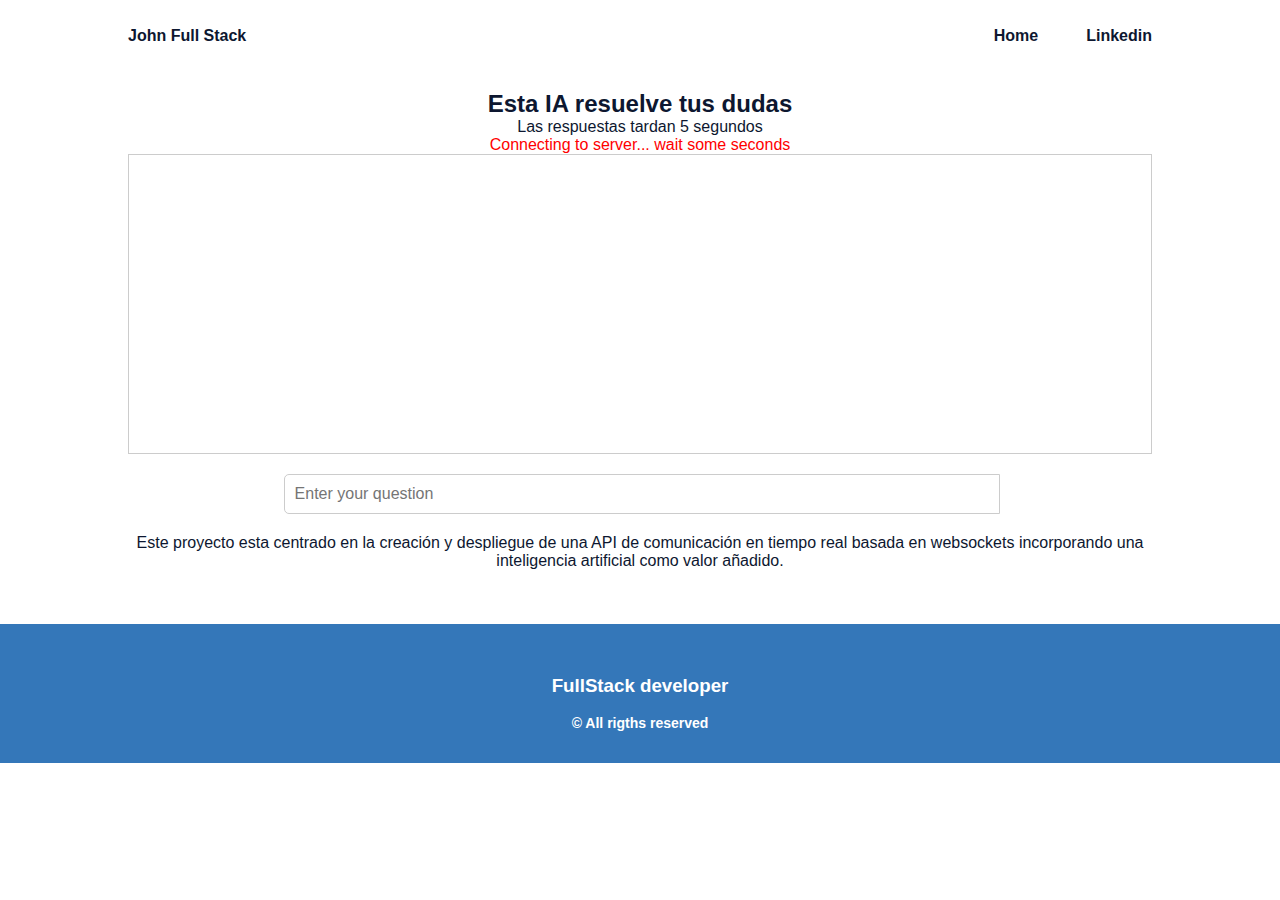
==== project.html @ 151db451 "Add files via upload" ====
<!DOCTYPE html>
<html lang="en">
    <head>
        <meta charset="UTF-8">
        <meta name="viewport" content="width=device-width, initial-scale=1.0">

        <link rel="stylesheet" href="assets/css/styles_project.css">

        <title>John</title>
    </head>
    <body>
        <!--===== HEADER =====-->
        <div>
            <nav class="nav bd-grid">
                <div>
                    <a href="index.html" class="nav__logo">John Full Stack</a>
                </div>

                <div class="nav__menu" id="nav-menu">
                    <ul class="nav__list">
                        <li class="nav__item"><a href="index.html" class="nav__link">Home</a></li> 
                        <li class="nav__item"><a href="https://www.linkedin.com/in/johngp97" class="nav__link">Linkedin</a></li>
                    </ul>
                </div>

                <div class="nav__toggle" id="nav-toggle">
                    <i class='bx bx-menu'></i>
                </div>
            </nav>
        </div><br>
   

       <div class="container"">

        <h2>Esta IA resuelve tus dudas</h2>
        <p>Las respuestas tardan 5 segundos</p>
        <p id="load_server">
            Connecting to server... wait some seconds
        </p>
        <div class="scroll-container">
            <p id="p3" class="p">

            </p>
        </div>

        <form id="myform" class="input-form" onsubmit=";return false">
            <input id="paquete" class="input" type="text" name="name" placeholder="Enter your question"><br>
            <input id="boton" type="submit" name=send_message_button2 hidden>
        </form>

        <p>Este proyecto esta centrado en la creación y despliegue de una API de comunicación en tiempo real basada en websockets incorporando una inteligencia artificial como valor añadido.
     
        </p>
        
    
    </div>

<br><br><br>


       
        

        <!--===== FOOTER =====-->
        <footer class="footer">
            <h3>FullStack developer</h3>
            <p class="footer__copy">&#169 All rigths reserved</p>
        </footer>




        <!--===== MAIN JS =====-->
        <script src="assets/js/project.js"></script>
    </body>
</html>
---- assets/css/styles_project.css ----
p {
    font-family: Arial, sans-serif;
}

#load_server{
  color:red;
}


.container {
    max-width: 80%;
    margin: 0 auto;
    text-align: center;
  }
  
  .scroll-container {
    height: 300px;
    overflow: auto;
    padding: 10px;
    border: 1px solid #ccc;
    margin-bottom: 20px;

    display: flex;
    flex-direction: column-reverse;
  }
  
  .scroll-container p {
    font-size: 18px;
    line-height: 1.5;
  }
  
  .input-form {
    display: flex;
    justify-content: center;
    align-items: center;
    margin-bottom: 20px;
  }
  
  .input-form input {
    padding: 10px;
    font-size: 16px;
    border: 1px solid #ccc;
    border-radius: 5px 0 0 5px;
    outline: none;
    width: 70%;
    margin-right: -4px;
  }
  
  .input-form #boton {
    width:100px;
    padding: 10px 20px;
    font-size: 16px;
    background-color: #3b8ecd;
    color: #fff;
    border: none;
    border-radius: 0 5px 5px 0;
    cursor: pointer;
    outline: none;
    display:none;
  }
  
  .input-form #boton:hover {
    background-color: #3477b9;
  }
  



  
/*===== VARIABLES CSS =====*/
:root {
  --header-height: 3rem;
  --font-semi: 600;
  /*===== Colores =====*/
  /*Purple 260 - Red 355 - Blue 224 - Pink 340*/
  /* HSL color mode */
  --hue-color: 224;
  --first-color: hsl(var(--hue-color), 89%, 60%);
  --second-color: hsl(var(--hue-color), 56%, 12%);
  /*===== Fuente y tipografia =====*/
  --body-font: 'Poppins', sans-serif;
  --big-font-size: 2rem;
  --h2-font-size: 1.25rem;
  --normal-font-size: .938rem;
  --smaller-font-size: .75rem;
  /*===== Margenes =====*/
  --mb-2: 1rem;
  --mb-4: 2rem;
  --mb-5: 2.5rem;
  --mb-6: 3rem;
  /*===== z index =====*/
  --z-back: -10;
  --z-fixed: 100;
}

@media screen and (min-width: 968px) {
  :root {
    --big-font-size: 3.5rem;
    --h2-font-size: 2rem;
    --normal-font-size: 1rem;
    --smaller-font-size: .875rem;
  }
}

/*===== BASE =====*/
*, ::before, ::after {
  box-sizing: border-box;
}

html {
  scroll-behavior: smooth;
}

body {
  margin: var(--header-height) 0 0 0;
  font-family: var(--body-font);
  font-size: var(--normal-font-size);
  color: var(--second-color);
}

h1, h2, p {
  margin: 0;
}

ul {
  margin: 0;
  padding: 0;
  list-style: none;
}

a {
  text-decoration: none;
}

img {
  max-width: 100%;
  height: auto;
  display: block;
}

/*===== CLASS CSS ===== */
.section-title {
  position: relative;
  font-size: var(--h2-font-size);
  color: var(--first-color);
  margin-top: var(--mb-2);
  margin-bottom: var(--mb-4);
  text-align: center;
}

.section-title::after {
  position: absolute;
  content: '';
  width: 64px;
  height: 0.18rem;
  left: 0;
  right: 0;
  margin: auto;
  top: 2rem;
  background-color: var(--first-color);
}

.section {
  padding-top: 3rem;
  padding-bottom: 2rem;
}

/*===== LAYOUT =====*/
.bd-grid {
  max-width: 1024px;
  display: grid;
  margin-left: var(--mb-2);
  margin-right: var(--mb-2);
}

.l-header {
  width: 100%;
  position: fixed;
  top: 0;
  left: 0;
  z-index: var(--z-fixed);
  background-color: #fff;
  box-shadow: 0 1px 4px rgba(146, 161, 176, 0.15);
}

/*===== NAV =====*/
.nav {
  height: var(--header-height);
  display: flex;
  justify-content: space-between;
  align-items: center;
  font-weight: var(--font-semi);
}

@media screen and (max-width: 767px) {
  .nav__menu {
    position: fixed;
    top: var(--header-height);
    right: -100%;
    width: 80%;
    height: 100%;
    padding: 2rem;
    background-color: var(--second-color);
    transition: .5s;
  }
}

.nav__item {
  margin-bottom: var(--mb-4);
}

.nav__link {
  position: relative;
  color: #fff;
}

.nav__link:hover {
  position: relative;
}

.nav__link:hover::after {
  position: absolute;
  content: '';
  width: 100%;
  height: 0.18rem;
  left: 0;
  top: 2rem;
  background-color: var(--first-color);
}

.nav__logo {
  color: var(--second-color);
}

.nav__toggle {
  color: var(--second-color);
  font-size: 1.5rem;
  cursor: pointer;
}

/*Active menu*/
.active::after {
  position: absolute;
  content: '';
  width: 100%;
  height: 0.18rem;
  left: 0;
  top: 2rem;
  background-color: var(--first-color);
}

/*=== Show menu ===*/
.show {
  right: 0;
}

/*===== HOME =====*/
.home {
  position: relative;
  row-gap: 5rem;
  padding: 4rem 0 5rem;
}

.home__data {
  align-self: center;
}

.home__title {
  font-size: var(--big-font-size);
  margin-bottom: var(--mb-5);
}

.home__title-color {
  color: var(--first-color);
}

.home__social {
  display: flex;
  flex-direction: column;
}

.home__social-icon {
  width: max-content;
  margin-bottom: var(--mb-2);
  font-size: 1.5rem;
  color: var(--second-color);
}

.home__social-icon:hover {
  color: var(--first-color);
}

.home__img {
  position: absolute;
  right: 0;
  bottom: 0;
  width: 260px;
}

.home__blob {
  fill: var(--first-color);
}

.home__blob-img {
  width: 400px;
  height: 300px;
  
}

/*BUTTONS*/
.button {
  display: inline-block;
  background-color: var(--first-color);
  color: #fff;
  padding: .75rem 2.5rem;
  font-weight: var(--font-semi);
  border-radius: .5rem;
  transition: .3s;
}

.button:hover {
  box-shadow: 0px 10px 36px rgba(0, 0, 0, 0.15);
}

/* ===== ABOUT =====*/
.about__container {
  row-gap: 2rem;
  text-align: center;
}

.about__subtitle {
  margin-bottom: var(--mb-2);
}

.about__img {
  justify-self: center;
}

.about__img img {
  width: 200px;

  border-radius: .5rem;
}

/* ===== SKILLS =====*/
.skills__container {
  row-gap: 2rem;
  text-align: center;
}

.skills__subtitle {
  margin-bottom: var(--mb-2);
}

.skills__text {
  margin-bottom: var(--mb-4);
}

.skills__data {
  display: flex;
  justify-content: space-between;
  align-items: center;
  position: relative;
  font-weight: var(--font-semi);
  padding: .5rem 1rem;
  margin-bottom: var(--mb-4);
  border-radius: .5rem;
  box-shadow: 0px 4px 25px rgba(14, 36, 49, 0.15);
}

.skills__icon {
  font-size: 2rem;
  margin-right: var(--mb-2);
  color: var(--first-color);
}

.skills__names {
  display: flex;
  align-items: center;
}

.skills__bar {
  position: absolute;
  left: 0;
  bottom: 0;
  background-color: var(--first-color);
  height: .25rem;
  border-radius: .5rem;
  z-index: var(--z-back);
}

.skills__html {
  width: 95%;
}

.skills__css {
  width: 95%;
}

.skills__js {
  width: 95%;
}

/*
.skills__ux {
  width: 95%;
}
*/

.skills__img {
  border-radius: .5rem;
}

/* ===== WORK =====*/
.work__container {
  row-gap: 2rem;
}

/*
.top-part{
    backface-visibility: visible;
    transition-property: all;
    box-decoration-break: slice;
}
*/

.work__img {
  box-shadow: 0px 4px 25px rgba(14, 36, 49, 0.15);
  border-radius: .5rem;
  overflow: hidden;
}

.work__img img {
  transition: 1s;
}

.work__img img:hover {
  transform: scale(1.1);
}

/* ===== CONTACT =====*/
.contact__input {
  width: 100%;
  font-size: var(--normal-font-size);
  font-weight: var(--font-semi);
  padding: 1rem;
  border-radius: .5rem;
  border: 1.5px solid var(--second-color);
  outline: none;
  margin-bottom: var(--mb-4);
}

.contact__button {
  display: block;
  border: none;
  outline: none;
  font-size: var(--normal-font-size);
  cursor: pointer;
  margin-left: auto;
}

/* ===== FOOTER =====*/
.footer {
  background-color: #3477b9;
  color: #fff;
  text-align: center;
  font-weight: var(--font-semi);
  padding: 2rem 0;
}

.footer__title {
  font-size: 2rem;
  margin-bottom: var(--mb-4);
}

.footer__social {
  margin-bottom: var(--mb-4);
}

.footer__icon {
  font-size: 1.5rem;
  color: #fff;
  margin: 0 var(--mb-2);
}

.footer__copy {
  font-size: var(--smaller-font-size);
}

/* ===== MEDIA QUERIES=====*/
@media screen and (max-width: 320px) {
  .home {
    row-gap: 2rem;
  }
  .home__img {
    width: 200px;
  }
}

@media screen and (min-width: 576px) {
  .home {
    padding: 4rem 0 2rem;
  }
  .home__social {
    padding-top: 0;
    padding-bottom: 2.5rem;
    flex-direction: row;
    align-self: flex-end;
  }
  .home__social-icon {
    margin-bottom: 0;
    margin-right: var(--mb-4);
  }
  .home__img {
    width: 300px;
    bottom: 25%;
  }
  .about__container {
    grid-template-columns: repeat(2, 1fr);
    align-items: center;
    text-align: initial;
  }
  .skills__container {
    grid-template-columns: .7fr;
    justify-content: center;
    column-gap: 1rem;
  }
  .work__container {
    grid-template-columns: repeat(2, 1fr);
    column-gap: 2rem;
    padding-top: 2rem;
  }
  .contact__form {
    width: 360px;
    padding-top: 2rem;
  }
  .contact__container {
    justify-items: center;
  }
}

@media screen and (min-width: 768px) {
  body {
    margin: 0;
  }
  .section {
    padding-top: 4rem;
    padding-bottom: 3rem;
  }
  .section-title {
    margin-bottom: var(--mb-6);
  }
  .section-title::after {
    width: 80px;
    top: 3rem;
  }
  .nav {
    height: calc(var(--header-height) + 1.5rem);
  }
  .nav__list {
    display: flex;
    padding-top: 0;
  }
  .nav__item {
    margin-left: var(--mb-6);
    margin-bottom: 0;
  }
  .nav__toggle {
    display: none;
  }
  .nav__link {
    color: var(--second-color);
  }
  .home {
    padding: 8rem 0 2rem;
  }
  .home__img {
    width: 400px;
    bottom: 10%;
  }
  .about__container {
    padding-top: 2rem;
  }
  .about__img img {
    width: 300px;
  }
  .skills__container {
    grid-template-columns: repeat(2, 1fr);
    column-gap: 2rem;
    align-items: center;
    text-align: initial;
  }
  .work__container {
    grid-template-columns: repeat(3, 1fr);
    column-gap: 2rem;
  }
}

@media screen and (min-width: 992px) {
  .bd-grid {
    margin-left: auto;
    margin-right: auto;
  }
  .home {
    padding: 10rem 0 2rem;
  }
  .home__img {
    width: 450px;
  }
}
.container {
    max-width: 70%;
    margin: 0 auto;
    height: 100%;
}

.grid {
    display: grid;
    grid-template-columns: 1fr 1fr 1fr;
    gap: 3%;
    margin: 5% 0;
}

.card {
    overflow: hidden;
    padding: 20px;
    background-color: #FFF;
    border-radius: 30px;
    text-align: center;
}


.card_img img {
    width: 100%;
    height: auto;
    border-radius: 20px;
}

.card_body {
    padding: 26px 20px 36px 20px;
}

.card_title {
    font-family: 'Merriweather',
        serif;
    font-weight: 900;
    text-transform: capitalize;

    font-size: 26px;
    padding-bottom: 20px;
}

.card_body p {
    font-weight: 400;
    font-size: 18px;
    line-height: 1.7;

}

p.card_author {
    font-size: 15px;
    padding-top: 15px;

}

p.card_author a {
    color: #1B1C34;
    font-style: italic;
}

p.card_author a:hover {
    font-weight: bold;
}

a.read_more {
    color: #FFF;
    font-size: 13px;
    text-decoration: none;
    letter-spacing: 1.1px;
    background: #0F1616;
    margin-top: 50px;
    padding: 24px 0px;
    border-radius: 15px;
    display: inline-block;
    width: 70%;
    transition: all .3s ease-in-out;
}

a.read_more:hover {
    box-shadow: 0px 1px 50px rgba(0, 0, 0, 0.15);
    background: #404040;
}

.link {
    position: fixed;
    background-color: #D12322;
    padding: 23px 40px;
    right: -106px;
    border-radius: 5px;
    top: 50%;
    transform: translateY(-50%);
    transform: rotate(-90deg);
    font-size: 18px;
    font-weight: 500;
    color: #FFF;
    text-decoration: none;
    text-transform: capitalize;
    transition: all .1s ease-in-out;
}

.link i {
    padding-left: 7px;
}

.link:hover {
    text-decoration: underline;
    background-color: black;
}

@media only screen and (max-width: 1441px) and (min-width: 1025px) {
    .container {
        max-width: 80%;
    }

    .grid {
        gap: 2%;
    }

    .card {
        padding: 15px;
    }

    .card_body {
        padding: 15px;
    }

    .card_title {
        font-size: 22px;
        padding-bottom: 14px;
    }

    .card_body p {
        font-size: 16px;
    }

    a.read_more {
        padding: 19px 0;
        width: 60%;
        font-size: 11px;
        margin-top: 30px;
    }

}

@media only screen and (max-width: 1024px) {

    .grid {
        grid-template-columns: 1fr;
        gap: 2%;
    }
}

@media only screen and (max-width: 425px) {
    .container {
        max-width: 90%;
    }

    .card {
        padding: 20px 10px;
    }

    .card_body {
        padding: 7px;
    }

    .card_title {
        font-size: 20px;
        padding-bottom: 7px;
    }

    .card_body p {
        font-size: 14px;
    }

    a.read_more {
        padding: 15px 0;
        margin-top: 20px;
    }

}
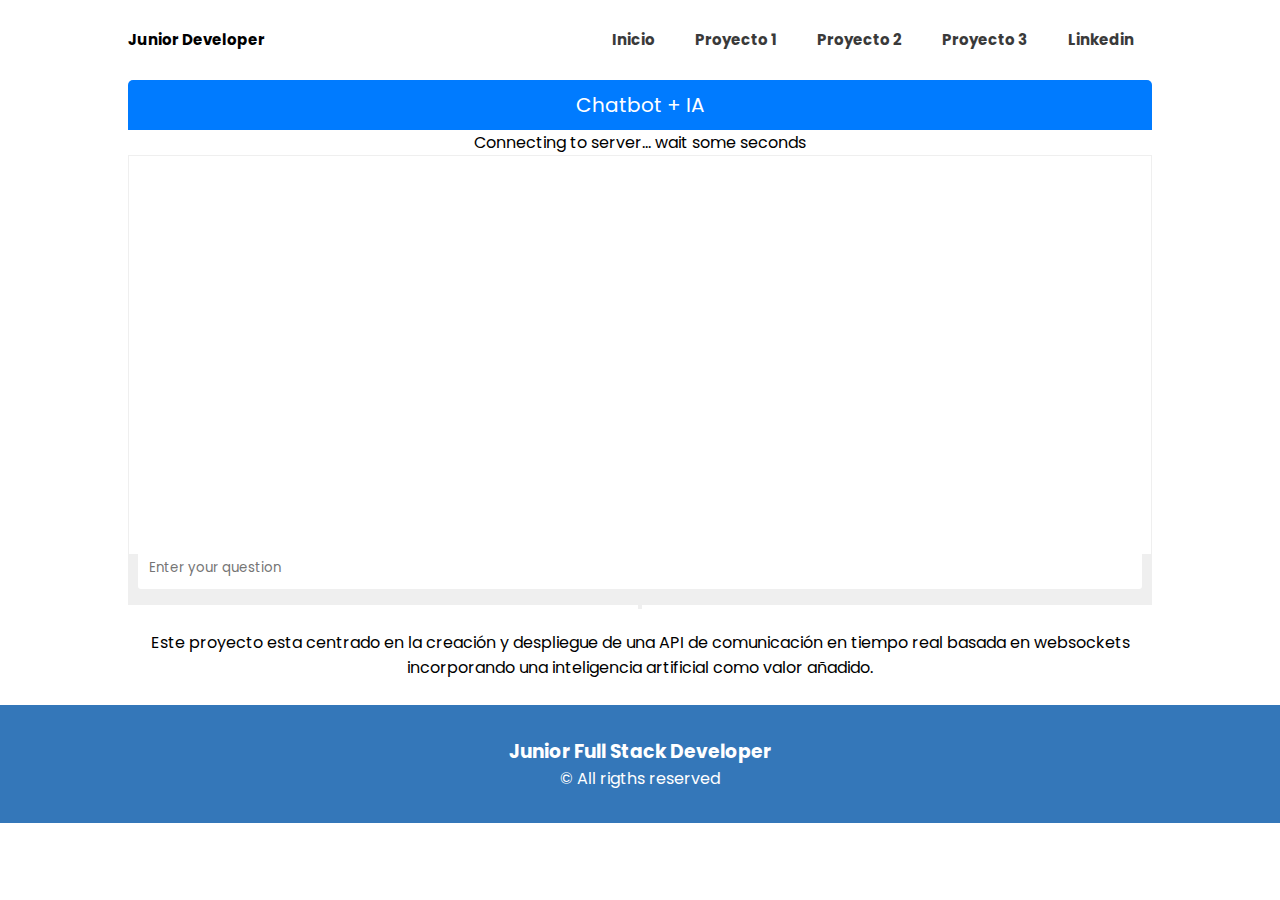
==== commit 11210ef2: "Add files via upload" ====
--- a/project.html
+++ b/project.html
@@ -3,70 +3,74 @@
     <head>
         <meta charset="UTF-8">
         <meta name="viewport" content="width=device-width, initial-scale=1.0">
-
+        <link rel="stylesheet" href="https://cdnjs.cloudflare.com/ajax/libs/font-awesome/5.13.0/css/all.min.css">
+        <link rel="stylesheet" href="assets/css/header.css">
+        <link rel="stylesheet" href="assets/css/footer.css">
         <link rel="stylesheet" href="assets/css/styles_project.css">
 
         <title>John</title>
     </head>
     <body>
-        <!--===== HEADER =====-->
-        <div>
-            <nav class="nav bd-grid">
-                <div>
-                    <a href="index.html" class="nav__logo">John Full Stack</a>
+        <nav>
+            <input type="checkbox" id="check">
+            <label for="check" class="checkbtn">
+                <i class="fas fa-bars"></i>
+            </label>
+            <label class="logo">Junior Developer</label>
+            <ul>
+                <li><a href="index.html">Inicio</a></li>
+                <li><a href="project.html">Proyecto 1</a></li>
+                <li><a href="project2.html">Proyecto 2</a></li>
+                <li><a href="project3.html">Proyecto 3</a></li>
+                <li><a href="https://linkedin.com/in/johngp97">Linkedin</a></li>
+            </ul>
+        </nav>
+
+        <div class="container">
+
+        
+        <div class="wrapper">
+            <div class="title">Chatbot + IA</div>
+            <p id="load_server">
+                Connecting to server... wait some seconds
+            </p>
+            <div id="box" class="box">
+                <div class="item">
+                    <div class="msg">
+                        
+                    </div>
                 </div>
-
-                <div class="nav__menu" id="nav-menu">
-                    <ul class="nav__list">
-                        <li class="nav__item"><a href="index.html" class="nav__link">Home</a></li> 
-                        <li class="nav__item"><a href="https://www.linkedin.com/in/johngp97" class="nav__link">Linkedin</a></li>
-                    </ul>
+                <div class="item right">
+                    <div class="msg">
+                        
+                    </div>
                 </div>
-
-                <div class="nav__toggle" id="nav-toggle">
-                    <i class='bx bx-menu'></i>
+            </div>
+            
+            <div class="typing-area">
+                <div class="input-field">
+                    <form id="myform" class="input-form" onsubmit=";return false">
+                        <input id="paquete" class="input" type="text" name="name" placeholder="Enter your question"><br>
+                        <button id="boton" type="submit" name=send_message_button2>
+                    </form>
+            
                 </div>
-            </nav>
-        </div><br>
-   
-
-       <div class="container"">
-
-        <h2>Esta IA resuelve tus dudas</h2>
-        <p>Las respuestas tardan 5 segundos</p>
-        <p id="load_server">
-            Connecting to server... wait some seconds
-        </p>
-        <div class="scroll-container">
-            <p id="p3" class="p">
-
-            </p>
+            </div>
         </div>
-
-        <form id="myform" class="input-form" onsubmit=";return false">
-            <input id="paquete" class="input" type="text" name="name" placeholder="Enter your question"><br>
-            <input id="boton" type="submit" name=send_message_button2 hidden>
-        </form>
-
+        <br>
         <p>Este proyecto esta centrado en la creación y despliegue de una API de comunicación en tiempo real basada en websockets incorporando una inteligencia artificial como valor añadido.
      
         </p>
-        
-    
-    </div>
-
-<br><br><br>
+        <br>
 
 
-       
+    </div>
         
-
-        <!--===== FOOTER =====-->
-        <footer class="footer">
-            <h3>FullStack developer</h3>
-            <p class="footer__copy">&#169 All rigths reserved</p>
-        </footer>
-
+    <!--===== FOOTER =====-->
+    <footer class="footer">
+        <h3>Junior Full Stack Developer</h3>
+        <p class="footer__copy">&#169 All rigths reserved</p>
+    </footer>
 
 
 
--- a/assets/css/header.css
+++ b/assets/css/header.css
@@ -0,0 +1,118 @@
+
+*{
+    padding:0;
+    margin:0;
+    text-decoration:none;
+    list-style:none;
+    box-sizing:border-box;
+  }
+  
+  
+  body{
+    font-family: 'Poppins', sans-serif;
+  }
+  
+  nav{
+    background:rgb(255, 255, 255);
+    height:80px;
+    width:100%;
+  }
+  
+  .enlace{
+    position:absolute;
+    padding:20px 50px;
+  }
+  
+  label.logo{
+    color:rgb(0, 0, 0);
+    font-size:15px;
+    line-height:80px;
+    padding:0 10%;
+    font-weight:bold;
+  }
+  
+  nav ul{
+    float:right;
+    margin-right:10%;
+  }
+  
+  nav ul li{
+    display:inline-block;
+    line-height:80px;
+    margin:0 5px;
+  }
+  
+  nav ul li a{
+    color:rgb(58, 58, 58);
+    font-size:15px;
+    padding:7px 13px;
+    border-radius:3px;
+    font-weight:bold;
+  }
+  
+  li a.active, li a:hover{
+    background: rgb(177, 177, 177);
+    transition:.5s;
+  }
+  
+  .checkbtn{
+    font-size:20px;
+    color:rgb(0, 0, 0);
+    float:right;
+    line-height:80px;
+    margin-right:40px;
+    cursor:pointer;
+    display:none;
+  }
+  
+  #check{
+    display:none;
+  }
+  
+  
+  
+  
+  @media(max-width:850px){
+    .checkbtn{
+      display:block;
+    }
+    ul{
+      position:fixed;
+      width:100%;
+      height:100vh;
+      background:rgb(255, 255, 255);
+      top:80px;
+      left:-100%;
+      text-align:center;
+      transition:all .5s;
+    }
+  
+    nav ul li{
+      display:block;
+      margin:50px 0;
+      line-height:30px;
+    }
+  
+    nav ul li a{
+      font-size:15px;
+    }
+  
+    li a:hover, li a.active{
+      background:none;
+      color:rgb(82, 82, 255);
+    }
+  
+    #check:checked~ul{
+      left:0;
+    }
+  }
+  
+  
+  
+  
+  
+  
+  
+  
+  
+  --- a/assets/css/footer.css
+++ b/assets/css/footer.css
@@ -0,0 +1,28 @@
+/* ===== FOOTER =====*/
+.footer {
+    background-color: #3477b9;
+    color: #fff;
+    text-align: center;
+    font-weight: var(--font-semi);
+    padding: 2rem 0;
+  }
+  
+  .footer__title {
+    font-size: 2rem;
+    margin-bottom: var(--mb-4);
+  }
+  
+  .footer__social {
+    margin-bottom: var(--mb-4);
+  }
+  
+  .footer__icon {
+    font-size: 1.5rem;
+    color: #fff;
+    margin: 0 var(--mb-2);
+  }
+  
+  .footer__copy {
+    font-size: var(--smaller-font-size);
+  }
+  --- a/assets/css/styles_project.css
+++ b/assets/css/styles_project.css
@@ -1,790 +1,114 @@
-p {
-    font-family: Arial, sans-serif;
+
+
+@import url('https://fonts.googleapis.com/css2?family=Poppins:ital,wght@0,100;0,200;0,300;0,400;0,500;0,600;0,700;0,800;0,900;1,100;1,200;1,300;1,400;1,500;1,600;1,700;1,800;1,900&display=swap');
+
+
+.box{
+  overflow: auto;
 }
 
-#load_server{
-  color:red;
+.container {
+  margin: 0 auto;
+  text-align: center;
+  padding:0 10%;
+}
+
+body {
+    font-family: 'Poppins', sans-serif;
+    justify-content: center;
+    align-items: center;
+    min-height: 100vh;
+}
+
+.wrapper {
+    max-width: 100%;
+}
+
+.wrapper .title {
+    background: #007bff;
+    color: white;
+    line-height: 2.5;
+    border-radius: 5px 5px 0 0;
+    text-align: center;
+    font-size: 20px;
+}
+
+.wrapper .box {
+    border: 1px solid #efefef;
+    padding: 10px 15px;
+    min-height: 400px;
+    max-height: 400px;
+}
+
+.wrapper .box .item {
+    display: flex;
+    float: left;
+    margin: 10px 0;
+}
+
+.wrapper .box .item .icon {
+    background: #007bff;
+    color: white;
+    width: 40px;
+    height: 40px;
+    text-align: center;
+    line-height: 40px;
+    border-radius: 50%;
+}
+
+.wrapper .box .item .msg {
+    background: #007bff;
+    color: white;
+    border-radius: 10px;
+    margin-left: 10px;
+}
+
+.wrapper .box .item .msg p {
+    padding: 10px;
+}
+
+.wrapper .box .item.right {
+    float: right;
+}
+
+.wrapper .box .item.right .msg {
+    background: #efefef;
+    color: #333;
+}
+
+.wrapper .typing-area {
+    width: 100%;
+    background: #efefef;
+    height: 50px;
+    display: flex;
+    justify-content: center;
+    align-items: center;
+    padding: 10px;
+}
+
+.wrapper .typing-area .input-field {
+    width: 100%;
+    position: relative;
+}
+
+.wrapper .typing-area .input-field input {
+    width: 100%;
+    padding: 10px;
+    border: 1px solid transparent;
+    border-radius: 3px;
+    outline: none;
+    padding-right: 70px;
+    font-family: 'Poppins', sans-serif;
+    transition: 0.3s all ease;
+}
+
+.wrapper .typing-area .input-field input:focus {
+    border-color: #007bff;
 }
 
 
-.container {
-    max-width: 80%;
-    margin: 0 auto;
-    text-align: center;
-  }
-  
-  .scroll-container {
-    height: 300px;
-    overflow: auto;
-    padding: 10px;
-    border: 1px solid #ccc;
-    margin-bottom: 20px;
-
-    display: flex;
-    flex-direction: column-reverse;
-  }
-  
-  .scroll-container p {
-    font-size: 18px;
-    line-height: 1.5;
-  }
-  
-  .input-form {
-    display: flex;
-    justify-content: center;
-    align-items: center;
-    margin-bottom: 20px;
-  }
-  
-  .input-form input {
-    padding: 10px;
-    font-size: 16px;
-    border: 1px solid #ccc;
-    border-radius: 5px 0 0 5px;
-    outline: none;
-    width: 70%;
-    margin-right: -4px;
-  }
-  
-  .input-form #boton {
-    width:100px;
-    padding: 10px 20px;
-    font-size: 16px;
-    background-color: #3b8ecd;
-    color: #fff;
-    border: none;
-    border-radius: 0 5px 5px 0;
-    cursor: pointer;
-    outline: none;
-    display:none;
-  }
-  
-  .input-form #boton:hover {
-    background-color: #3477b9;
-  }
-  
 
 
 
-  
-/*===== VARIABLES CSS =====*/
-:root {
-  --header-height: 3rem;
-  --font-semi: 600;
-  /*===== Colores =====*/
-  /*Purple 260 - Red 355 - Blue 224 - Pink 340*/
-  /* HSL color mode */
-  --hue-color: 224;
-  --first-color: hsl(var(--hue-color), 89%, 60%);
-  --second-color: hsl(var(--hue-color), 56%, 12%);
-  /*===== Fuente y tipografia =====*/
-  --body-font: 'Poppins', sans-serif;
-  --big-font-size: 2rem;
-  --h2-font-size: 1.25rem;
-  --normal-font-size: .938rem;
-  --smaller-font-size: .75rem;
-  /*===== Margenes =====*/
-  --mb-2: 1rem;
-  --mb-4: 2rem;
-  --mb-5: 2.5rem;
-  --mb-6: 3rem;
-  /*===== z index =====*/
-  --z-back: -10;
-  --z-fixed: 100;
-}
-
-@media screen and (min-width: 968px) {
-  :root {
-    --big-font-size: 3.5rem;
-    --h2-font-size: 2rem;
-    --normal-font-size: 1rem;
-    --smaller-font-size: .875rem;
-  }
-}
-
-/*===== BASE =====*/
-*, ::before, ::after {
-  box-sizing: border-box;
-}
-
-html {
-  scroll-behavior: smooth;
-}
-
-body {
-  margin: var(--header-height) 0 0 0;
-  font-family: var(--body-font);
-  font-size: var(--normal-font-size);
-  color: var(--second-color);
-}
-
-h1, h2, p {
-  margin: 0;
-}
-
-ul {
-  margin: 0;
-  padding: 0;
-  list-style: none;
-}
-
-a {
-  text-decoration: none;
-}
-
-img {
-  max-width: 100%;
-  height: auto;
-  display: block;
-}
-
-/*===== CLASS CSS ===== */
-.section-title {
-  position: relative;
-  font-size: var(--h2-font-size);
-  color: var(--first-color);
-  margin-top: var(--mb-2);
-  margin-bottom: var(--mb-4);
-  text-align: center;
-}
-
-.section-title::after {
-  position: absolute;
-  content: '';
-  width: 64px;
-  height: 0.18rem;
-  left: 0;
-  right: 0;
-  margin: auto;
-  top: 2rem;
-  background-color: var(--first-color);
-}
-
-.section {
-  padding-top: 3rem;
-  padding-bottom: 2rem;
-}
-
-/*===== LAYOUT =====*/
-.bd-grid {
-  max-width: 1024px;
-  display: grid;
-  margin-left: var(--mb-2);
-  margin-right: var(--mb-2);
-}
-
-.l-header {
-  width: 100%;
-  position: fixed;
-  top: 0;
-  left: 0;
-  z-index: var(--z-fixed);
-  background-color: #fff;
-  box-shadow: 0 1px 4px rgba(146, 161, 176, 0.15);
-}
-
-/*===== NAV =====*/
-.nav {
-  height: var(--header-height);
-  display: flex;
-  justify-content: space-between;
-  align-items: center;
-  font-weight: var(--font-semi);
-}
-
-@media screen and (max-width: 767px) {
-  .nav__menu {
-    position: fixed;
-    top: var(--header-height);
-    right: -100%;
-    width: 80%;
-    height: 100%;
-    padding: 2rem;
-    background-color: var(--second-color);
-    transition: .5s;
-  }
-}
-
-.nav__item {
-  margin-bottom: var(--mb-4);
-}
-
-.nav__link {
-  position: relative;
-  color: #fff;
-}
-
-.nav__link:hover {
-  position: relative;
-}
-
-.nav__link:hover::after {
-  position: absolute;
-  content: '';
-  width: 100%;
-  height: 0.18rem;
-  left: 0;
-  top: 2rem;
-  background-color: var(--first-color);
-}
-
-.nav__logo {
-  color: var(--second-color);
-}
-
-.nav__toggle {
-  color: var(--second-color);
-  font-size: 1.5rem;
-  cursor: pointer;
-}
-
-/*Active menu*/
-.active::after {
-  position: absolute;
-  content: '';
-  width: 100%;
-  height: 0.18rem;
-  left: 0;
-  top: 2rem;
-  background-color: var(--first-color);
-}
-
-/*=== Show menu ===*/
-.show {
-  right: 0;
-}
-
-/*===== HOME =====*/
-.home {
-  position: relative;
-  row-gap: 5rem;
-  padding: 4rem 0 5rem;
-}
-
-.home__data {
-  align-self: center;
-}
-
-.home__title {
-  font-size: var(--big-font-size);
-  margin-bottom: var(--mb-5);
-}
-
-.home__title-color {
-  color: var(--first-color);
-}
-
-.home__social {
-  display: flex;
-  flex-direction: column;
-}
-
-.home__social-icon {
-  width: max-content;
-  margin-bottom: var(--mb-2);
-  font-size: 1.5rem;
-  color: var(--second-color);
-}
-
-.home__social-icon:hover {
-  color: var(--first-color);
-}
-
-.home__img {
-  position: absolute;
-  right: 0;
-  bottom: 0;
-  width: 260px;
-}
-
-.home__blob {
-  fill: var(--first-color);
-}
-
-.home__blob-img {
-  width: 400px;
-  height: 300px;
-  
-}
-
-/*BUTTONS*/
-.button {
-  display: inline-block;
-  background-color: var(--first-color);
-  color: #fff;
-  padding: .75rem 2.5rem;
-  font-weight: var(--font-semi);
-  border-radius: .5rem;
-  transition: .3s;
-}
-
-.button:hover {
-  box-shadow: 0px 10px 36px rgba(0, 0, 0, 0.15);
-}
-
-/* ===== ABOUT =====*/
-.about__container {
-  row-gap: 2rem;
-  text-align: center;
-}
-
-.about__subtitle {
-  margin-bottom: var(--mb-2);
-}
-
-.about__img {
-  justify-self: center;
-}
-
-.about__img img {
-  width: 200px;
-
-  border-radius: .5rem;
-}
-
-/* ===== SKILLS =====*/
-.skills__container {
-  row-gap: 2rem;
-  text-align: center;
-}
-
-.skills__subtitle {
-  margin-bottom: var(--mb-2);
-}
-
-.skills__text {
-  margin-bottom: var(--mb-4);
-}
-
-.skills__data {
-  display: flex;
-  justify-content: space-between;
-  align-items: center;
-  position: relative;
-  font-weight: var(--font-semi);
-  padding: .5rem 1rem;
-  margin-bottom: var(--mb-4);
-  border-radius: .5rem;
-  box-shadow: 0px 4px 25px rgba(14, 36, 49, 0.15);
-}
-
-.skills__icon {
-  font-size: 2rem;
-  margin-right: var(--mb-2);
-  color: var(--first-color);
-}
-
-.skills__names {
-  display: flex;
-  align-items: center;
-}
-
-.skills__bar {
-  position: absolute;
-  left: 0;
-  bottom: 0;
-  background-color: var(--first-color);
-  height: .25rem;
-  border-radius: .5rem;
-  z-index: var(--z-back);
-}
-
-.skills__html {
-  width: 95%;
-}
-
-.skills__css {
-  width: 95%;
-}
-
-.skills__js {
-  width: 95%;
-}
-
-/*
-.skills__ux {
-  width: 95%;
-}
-*/
-
-.skills__img {
-  border-radius: .5rem;
-}
-
-/* ===== WORK =====*/
-.work__container {
-  row-gap: 2rem;
-}
-
-/*
-.top-part{
-    backface-visibility: visible;
-    transition-property: all;
-    box-decoration-break: slice;
-}
-*/
-
-.work__img {
-  box-shadow: 0px 4px 25px rgba(14, 36, 49, 0.15);
-  border-radius: .5rem;
-  overflow: hidden;
-}
-
-.work__img img {
-  transition: 1s;
-}
-
-.work__img img:hover {
-  transform: scale(1.1);
-}
-
-/* ===== CONTACT =====*/
-.contact__input {
-  width: 100%;
-  font-size: var(--normal-font-size);
-  font-weight: var(--font-semi);
-  padding: 1rem;
-  border-radius: .5rem;
-  border: 1.5px solid var(--second-color);
-  outline: none;
-  margin-bottom: var(--mb-4);
-}
-
-.contact__button {
-  display: block;
-  border: none;
-  outline: none;
-  font-size: var(--normal-font-size);
-  cursor: pointer;
-  margin-left: auto;
-}
-
-/* ===== FOOTER =====*/
-.footer {
-  background-color: #3477b9;
-  color: #fff;
-  text-align: center;
-  font-weight: var(--font-semi);
-  padding: 2rem 0;
-}
-
-.footer__title {
-  font-size: 2rem;
-  margin-bottom: var(--mb-4);
-}
-
-.footer__social {
-  margin-bottom: var(--mb-4);
-}
-
-.footer__icon {
-  font-size: 1.5rem;
-  color: #fff;
-  margin: 0 var(--mb-2);
-}
-
-.footer__copy {
-  font-size: var(--smaller-font-size);
-}
-
-/* ===== MEDIA QUERIES=====*/
-@media screen and (max-width: 320px) {
-  .home {
-    row-gap: 2rem;
-  }
-  .home__img {
-    width: 200px;
-  }
-}
-
-@media screen and (min-width: 576px) {
-  .home {
-    padding: 4rem 0 2rem;
-  }
-  .home__social {
-    padding-top: 0;
-    padding-bottom: 2.5rem;
-    flex-direction: row;
-    align-self: flex-end;
-  }
-  .home__social-icon {
-    margin-bottom: 0;
-    margin-right: var(--mb-4);
-  }
-  .home__img {
-    width: 300px;
-    bottom: 25%;
-  }
-  .about__container {
-    grid-template-columns: repeat(2, 1fr);
-    align-items: center;
-    text-align: initial;
-  }
-  .skills__container {
-    grid-template-columns: .7fr;
-    justify-content: center;
-    column-gap: 1rem;
-  }
-  .work__container {
-    grid-template-columns: repeat(2, 1fr);
-    column-gap: 2rem;
-    padding-top: 2rem;
-  }
-  .contact__form {
-    width: 360px;
-    padding-top: 2rem;
-  }
-  .contact__container {
-    justify-items: center;
-  }
-}
-
-@media screen and (min-width: 768px) {
-  body {
-    margin: 0;
-  }
-  .section {
-    padding-top: 4rem;
-    padding-bottom: 3rem;
-  }
-  .section-title {
-    margin-bottom: var(--mb-6);
-  }
-  .section-title::after {
-    width: 80px;
-    top: 3rem;
-  }
-  .nav {
-    height: calc(var(--header-height) + 1.5rem);
-  }
-  .nav__list {
-    display: flex;
-    padding-top: 0;
-  }
-  .nav__item {
-    margin-left: var(--mb-6);
-    margin-bottom: 0;
-  }
-  .nav__toggle {
-    display: none;
-  }
-  .nav__link {
-    color: var(--second-color);
-  }
-  .home {
-    padding: 8rem 0 2rem;
-  }
-  .home__img {
-    width: 400px;
-    bottom: 10%;
-  }
-  .about__container {
-    padding-top: 2rem;
-  }
-  .about__img img {
-    width: 300px;
-  }
-  .skills__container {
-    grid-template-columns: repeat(2, 1fr);
-    column-gap: 2rem;
-    align-items: center;
-    text-align: initial;
-  }
-  .work__container {
-    grid-template-columns: repeat(3, 1fr);
-    column-gap: 2rem;
-  }
-}
-
-@media screen and (min-width: 992px) {
-  .bd-grid {
-    margin-left: auto;
-    margin-right: auto;
-  }
-  .home {
-    padding: 10rem 0 2rem;
-  }
-  .home__img {
-    width: 450px;
-  }
-}
-.container {
-    max-width: 70%;
-    margin: 0 auto;
-    height: 100%;
-}
-
-.grid {
-    display: grid;
-    grid-template-columns: 1fr 1fr 1fr;
-    gap: 3%;
-    margin: 5% 0;
-}
-
-.card {
-    overflow: hidden;
-    padding: 20px;
-    background-color: #FFF;
-    border-radius: 30px;
-    text-align: center;
-}
 
 
-.card_img img {
-    width: 100%;
-    height: auto;
-    border-radius: 20px;
-}
-
-.card_body {
-    padding: 26px 20px 36px 20px;
-}
-
-.card_title {
-    font-family: 'Merriweather',
-        serif;
-    font-weight: 900;
-    text-transform: capitalize;
-
-    font-size: 26px;
-    padding-bottom: 20px;
-}
-
-.card_body p {
-    font-weight: 400;
-    font-size: 18px;
-    line-height: 1.7;
-
-}
-
-p.card_author {
-    font-size: 15px;
-    padding-top: 15px;
-
-}
-
-p.card_author a {
-    color: #1B1C34;
-    font-style: italic;
-}
-
-p.card_author a:hover {
-    font-weight: bold;
-}
-
-a.read_more {
-    color: #FFF;
-    font-size: 13px;
-    text-decoration: none;
-    letter-spacing: 1.1px;
-    background: #0F1616;
-    margin-top: 50px;
-    padding: 24px 0px;
-    border-radius: 15px;
-    display: inline-block;
-    width: 70%;
-    transition: all .3s ease-in-out;
-}
-
-a.read_more:hover {
-    box-shadow: 0px 1px 50px rgba(0, 0, 0, 0.15);
-    background: #404040;
-}
-
-.link {
-    position: fixed;
-    background-color: #D12322;
-    padding: 23px 40px;
-    right: -106px;
-    border-radius: 5px;
-    top: 50%;
-    transform: translateY(-50%);
-    transform: rotate(-90deg);
-    font-size: 18px;
-    font-weight: 500;
-    color: #FFF;
-    text-decoration: none;
-    text-transform: capitalize;
-    transition: all .1s ease-in-out;
-}
-
-.link i {
-    padding-left: 7px;
-}
-
-.link:hover {
-    text-decoration: underline;
-    background-color: black;
-}
-
-@media only screen and (max-width: 1441px) and (min-width: 1025px) {
-    .container {
-        max-width: 80%;
-    }
-
-    .grid {
-        gap: 2%;
-    }
-
-    .card {
-        padding: 15px;
-    }
-
-    .card_body {
-        padding: 15px;
-    }
-
-    .card_title {
-        font-size: 22px;
-        padding-bottom: 14px;
-    }
-
-    .card_body p {
-        font-size: 16px;
-    }
-
-    a.read_more {
-        padding: 19px 0;
-        width: 60%;
-        font-size: 11px;
-        margin-top: 30px;
-    }
-
-}
-
-@media only screen and (max-width: 1024px) {
-
-    .grid {
-        grid-template-columns: 1fr;
-        gap: 2%;
-    }
-}
-
-@media only screen and (max-width: 425px) {
-    .container {
-        max-width: 90%;
-    }
-
-    .card {
-        padding: 20px 10px;
-    }
-
-    .card_body {
-        padding: 7px;
-    }
-
-    .card_title {
-        font-size: 20px;
-        padding-bottom: 7px;
-    }
-
-    .card_body p {
-        font-size: 14px;
-    }
-
-    a.read_more {
-        padding: 15px 0;
-        margin-top: 20px;
-    }
-
-}
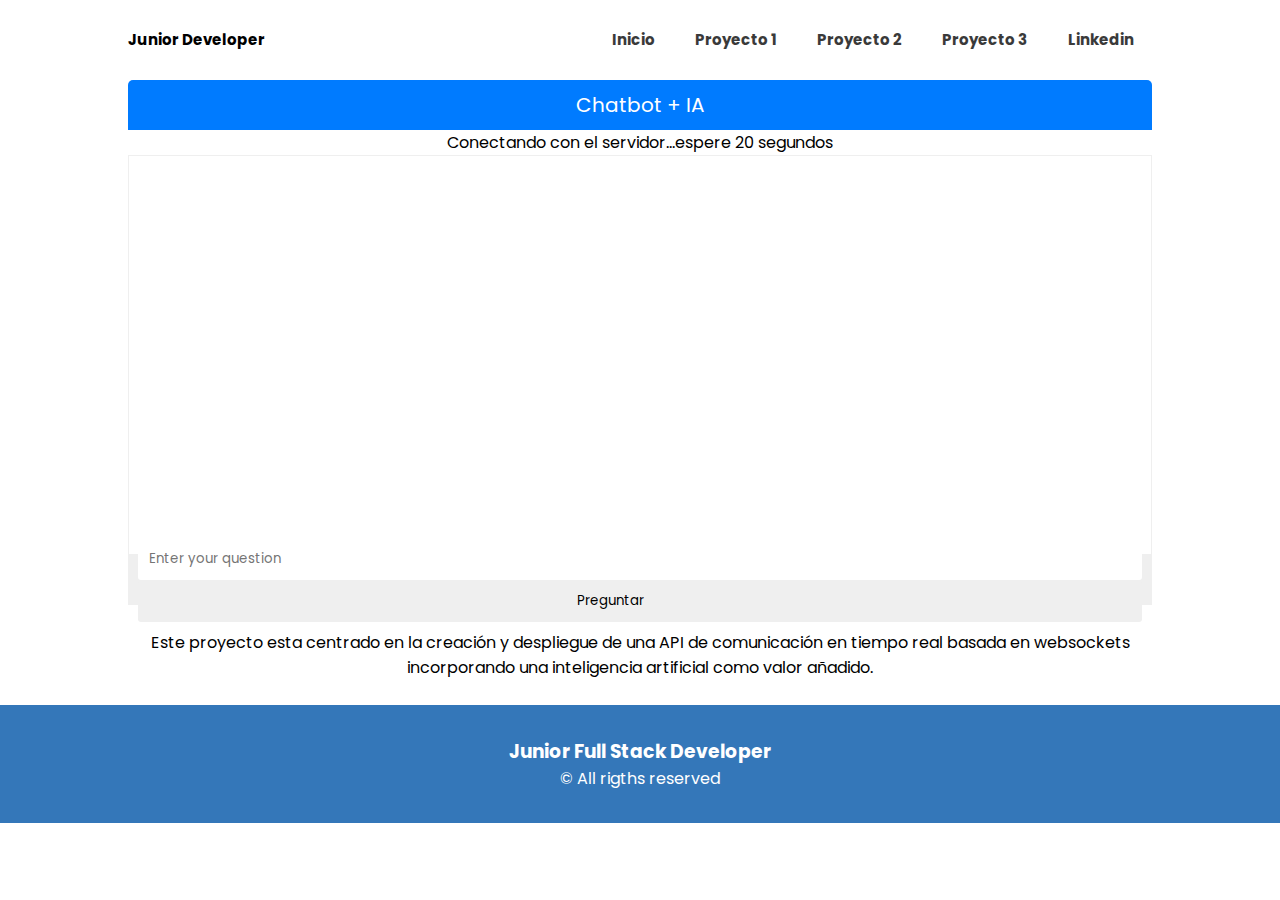
==== commit 460291b5: "Update project.html" ====
--- a/project.html
+++ b/project.html
@@ -16,7 +16,9 @@
             <label for="check" class="checkbtn">
                 <i class="fas fa-bars"></i>
             </label>
-            <label class="logo">Junior Developer</label>
+            <a href="index.html">
+                <label class="logo">Junior Developer</label>
+            </a>
             <ul>
                 <li><a href="index.html">Inicio</a></li>
                 <li><a href="project.html">Proyecto 1</a></li>
@@ -32,7 +34,7 @@
         <div class="wrapper">
             <div class="title">Chatbot + IA</div>
             <p id="load_server">
-                Connecting to server... wait some seconds
+                Conectando con el servidor...espere 20 segundos
             </p>
             <div id="box" class="box">
                 <div class="item">
@@ -50,14 +52,15 @@
             <div class="typing-area">
                 <div class="input-field">
                     <form id="myform" class="input-form" onsubmit=";return false">
-                        <input id="paquete" class="input" type="text" name="name" placeholder="Enter your question"><br>
-                        <button id="boton" type="submit" name=send_message_button2>
+                        <input id="paquete" class="input" type="text" name="name" placeholder="Enter your question">
+                        <input id="boton" value="Preguntar" type="submit" name=send_message_button2>
                     </form>
             
                 </div>
             </div>
         </div>
         <br>
+        <audio id="myAudio"></audio>
         <p>Este proyecto esta centrado en la creación y despliegue de una API de comunicación en tiempo real basada en websockets incorporando una inteligencia artificial como valor añadido.
      
         </p>
--- a/assets/css/header.css
+++ b/assets/css/header.css
@@ -16,6 +16,11 @@
     background:rgb(255, 255, 255);
     height:80px;
     width:100%;
+
+    position: sticky;
+    top: 0;
+    background-color: #ffffff;
+    z-index: 9999;
   }
   
   .enlace{
@@ -111,8 +116,3 @@
   
   
   
-  
-  
-  
-  
-  